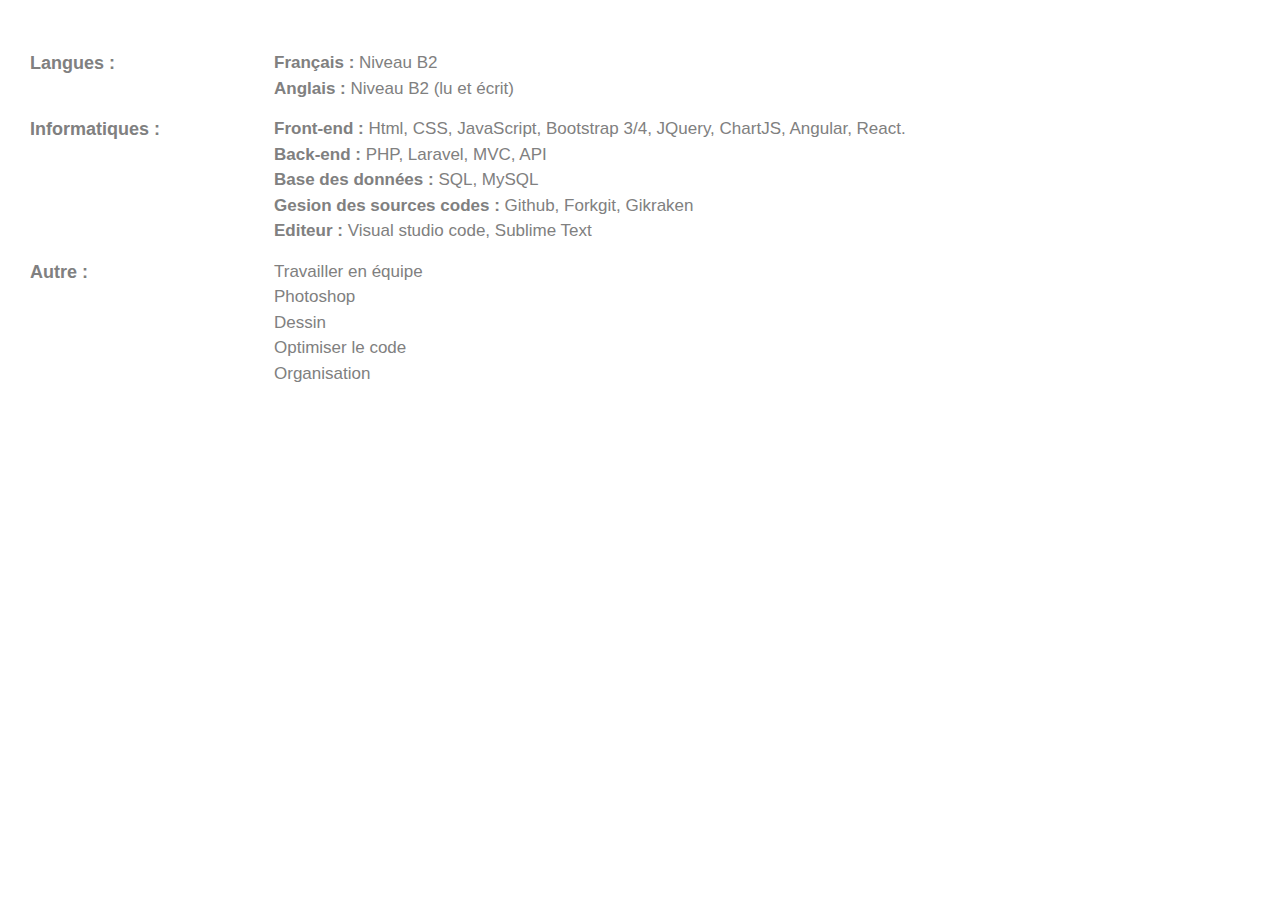
==== templates/competences.html @ 7cace237 "show my web" ====
<!DOCTYPE html>
<html lang="fr-FR">
<head>
    <meta charset="utf-8">
    <meta http-equiv="X-UA-Compatible" content="IE=edge">
    <meta name="viewport" content="width=device-width, initial-scale=1">
    <title>Mes compétences</title>
    <link rel="stylesheet" href="../Boostrap 4.3.1/css/bootstrap.min.css" />
    <script src="../Boostrap 4.3.1/js/bootstrap.min.js"></script>
    <style>
        .elem {
            margin: 15px;
            clear: left;
            height: auto;
            overflow: hidden;
        }
        .title {
            font-size: 18px;
            font-weight: 600;
            width: 20%;
            float: left;
            color: grey;
        }
        .content {
            width: 80%;
            float: left;
            color: grey;
            font-size: 17px;
        }
    </style>
</head>
<body class="container-fluid"  style="margin-top: 50px;">
    <div class="elem">
        <div class="title">
            Langues :
        </div>
        <div class="content">
            <div><b>Français : </b> Niveau B2</div>
            <div><b>Anglais : </b> Niveau B2 (lu et écrit)</div>
        </div>
    </div>
    <div class="elem">
        <div class="title">
            Informatiques :
        </div>
        <div class="content">
            <div><b>Front-end : </b> Html, CSS, JavaScript, Bootstrap 3/4, JQuery, ChartJS, Angular, React.</div>
            <div><b>Back-end : </b> PHP, Laravel, MVC, API</div>
            <div><b>Base des données : </b> SQL, MySQL</div>
            <div><b>Gesion des sources codes : </b> Github, Forkgit, Gikraken</div>
            <div><b>Editeur : </b> Visual studio code, Sublime Text</div>
        </div>
    </div>
    <div class="elem">
        <div class="title">
            Autre :
        </div>
        <div class="content">
            <div>Travailler en équipe</div>
            <div>Photoshop</div>
            <div>Dessin</div>
            <div>Optimiser le code</div>
            <div>Organisation</div>
        </div>
    </div>
</body>
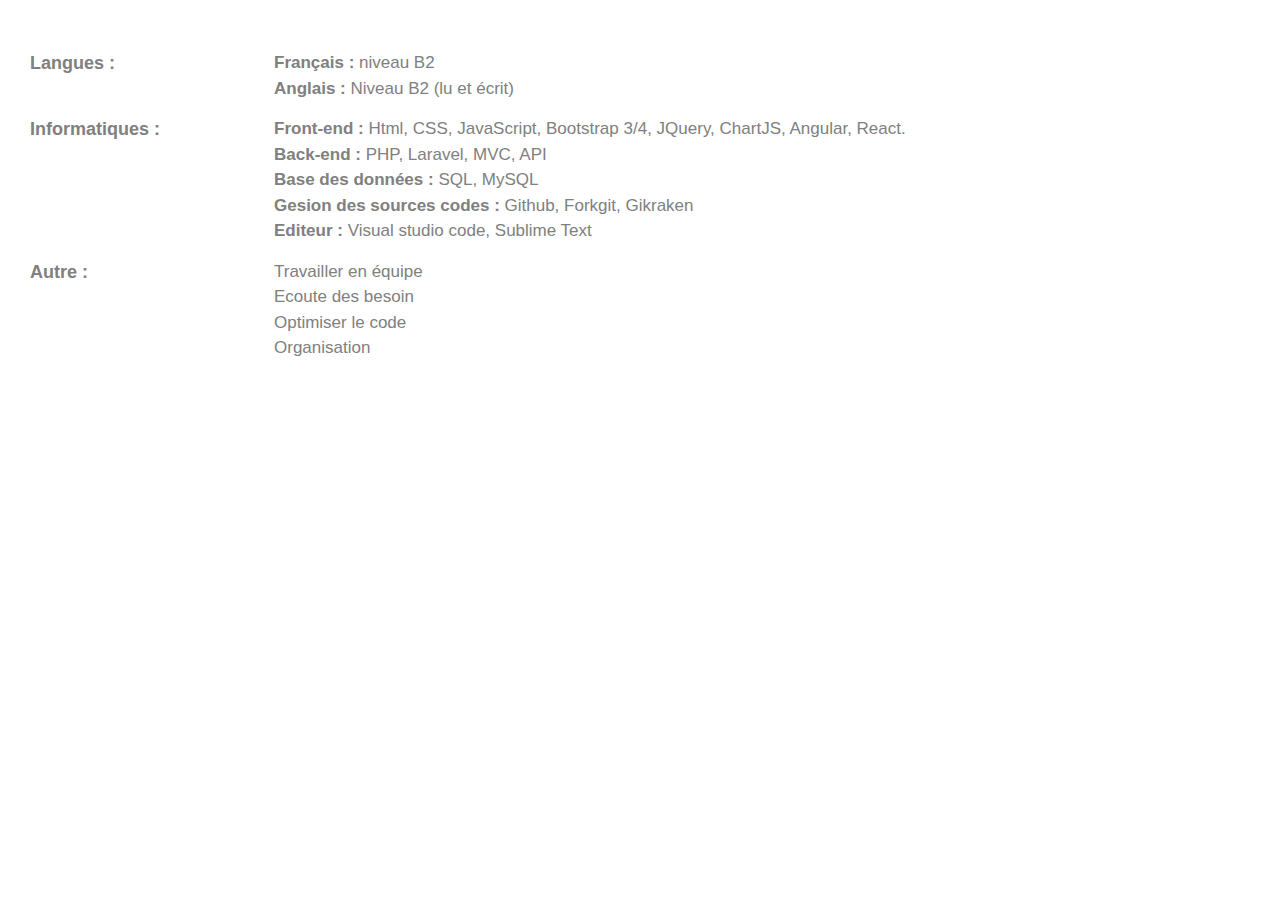
==== commit 8552c4a9: "Add files via upload" ====
--- a/templates/competences.html
+++ b/templates/competences.html
@@ -1,66 +1,65 @@
-<!DOCTYPE html>
-<html lang="fr-FR">
-<head>
-    <meta charset="utf-8">
-    <meta http-equiv="X-UA-Compatible" content="IE=edge">
-    <meta name="viewport" content="width=device-width, initial-scale=1">
-    <title>Mes compétences</title>
-    <link rel="stylesheet" href="../Boostrap 4.3.1/css/bootstrap.min.css" />
-    <script src="../Boostrap 4.3.1/js/bootstrap.min.js"></script>
-    <style>
-        .elem {
-            margin: 15px;
-            clear: left;
-            height: auto;
-            overflow: hidden;
-        }
-        .title {
-            font-size: 18px;
-            font-weight: 600;
-            width: 20%;
-            float: left;
-            color: grey;
-        }
-        .content {
-            width: 80%;
-            float: left;
-            color: grey;
-            font-size: 17px;
-        }
-    </style>
-</head>
-<body class="container-fluid"  style="margin-top: 50px;">
-    <div class="elem">
-        <div class="title">
-            Langues :
-        </div>
-        <div class="content">
-            <div><b>Français : </b> Niveau B2</div>
-            <div><b>Anglais : </b> Niveau B2 (lu et écrit)</div>
-        </div>
-    </div>
-    <div class="elem">
-        <div class="title">
-            Informatiques :
-        </div>
-        <div class="content">
-            <div><b>Front-end : </b> Html, CSS, JavaScript, Bootstrap 3/4, JQuery, ChartJS, Angular, React.</div>
-            <div><b>Back-end : </b> PHP, Laravel, MVC, API</div>
-            <div><b>Base des données : </b> SQL, MySQL</div>
-            <div><b>Gesion des sources codes : </b> Github, Forkgit, Gikraken</div>
-            <div><b>Editeur : </b> Visual studio code, Sublime Text</div>
-        </div>
-    </div>
-    <div class="elem">
-        <div class="title">
-            Autre :
-        </div>
-        <div class="content">
-            <div>Travailler en équipe</div>
-            <div>Photoshop</div>
-            <div>Dessin</div>
-            <div>Optimiser le code</div>
-            <div>Organisation</div>
-        </div>
-    </div>
+<!DOCTYPE html>
+<html lang="fr-FR">
+<head>
+    <meta charset="utf-8">
+    <meta http-equiv="X-UA-Compatible" content="IE=edge">
+    <meta name="viewport" content="width=device-width, initial-scale=1">
+    <title>Mes compétences</title>
+    <link rel="stylesheet" href="../Boostrap 4.3.1/css/bootstrap.min.css" />
+    <script src="../Boostrap 4.3.1/js/bootstrap.min.js"></script>
+    <style>
+        .elem {
+            margin: 15px;
+            clear: left;
+            height: auto;
+            overflow: hidden;
+        }
+        .title {
+            font-size: 18px;
+            font-weight: 600;
+            width: 20%;
+            float: left;
+            color: grey;
+        }
+        .content {
+            width: 80%;
+            float: left;
+            color: grey;
+            font-size: 17px;
+        }
+    </style>
+</head>
+<body class="container-fluid"  style="margin-top: 50px;">
+    <div class="elem">
+        <div class="title">
+            Langues :
+        </div>
+        <div class="content">
+            <div><b>Français : </b> niveau B2</div>
+            <div><b>Anglais : </b> Niveau B2 (lu et écrit)</div>
+        </div>
+    </div>
+    <div class="elem">
+        <div class="title">
+            Informatiques :
+        </div>
+        <div class="content">
+            <div><b>Front-end : </b> Html, CSS, JavaScript, Bootstrap 3/4, JQuery, ChartJS, Angular, React.</div>
+            <div><b>Back-end : </b> PHP, Laravel, MVC, API</div>
+            <div><b>Base des données : </b> SQL, MySQL</div>
+            <div><b>Gesion des sources codes : </b> Github, Forkgit, Gikraken</div>
+            <div><b>Editeur : </b> Visual studio code, Sublime Text</div>
+        </div>
+    </div>
+    <div class="elem">
+        <div class="title">
+            Autre :
+        </div>
+        <div class="content">
+            <div>Travailler en équipe</div>
+            <div>Ecoute des besoin</div>
+            <div>Optimiser le code</div>
+            <div>Organisation</div>
+        </div>
+    </div>
 </body>